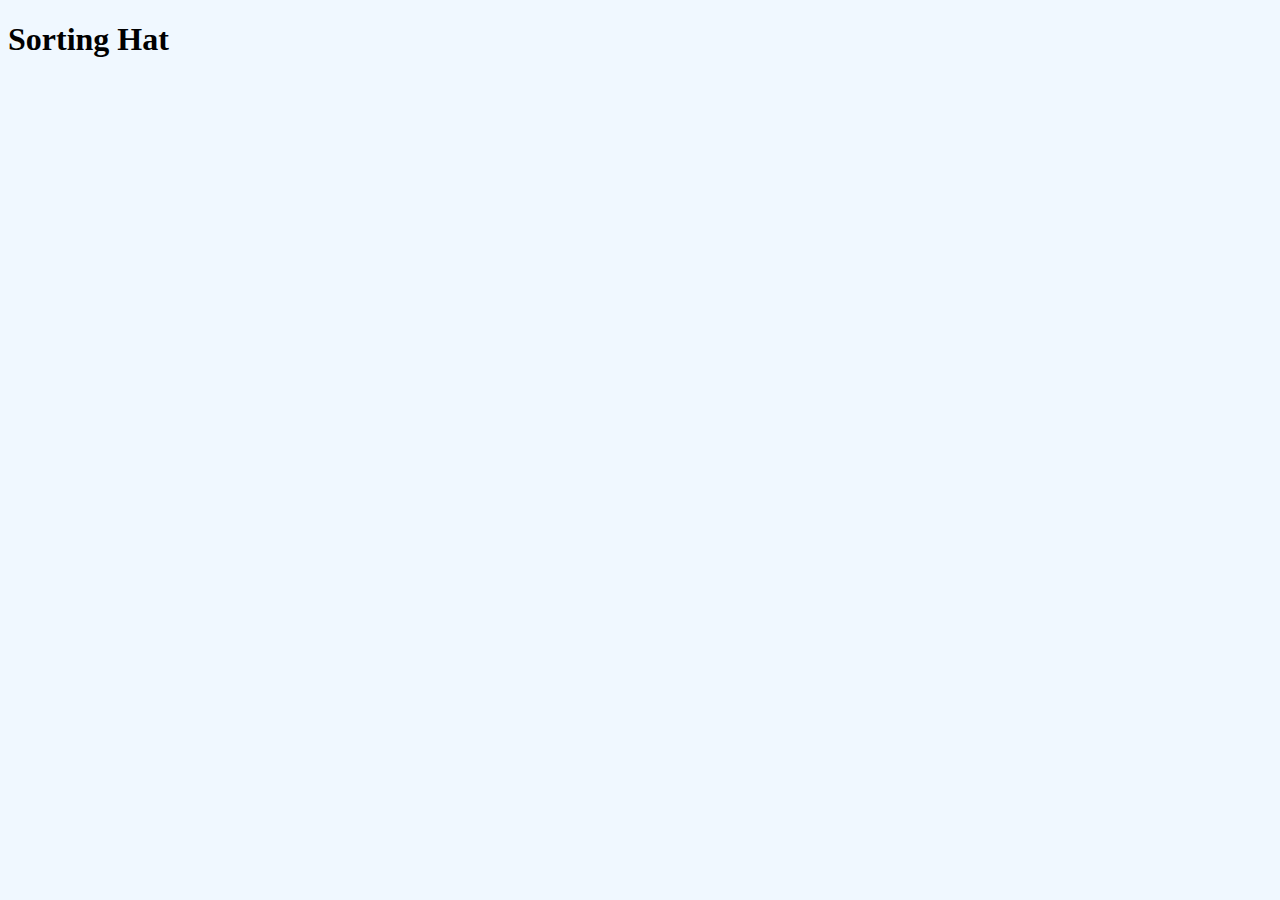
==== index.html @ 6efa2c19 "added intial files for sorting hat" ====
<!DOCTYPE html>
<html lang="en">
<head>
  <meta charset="UTF-8">
  <meta name="viewport" content="width=device-width, initial-scale=1.0">
  <title>Sorting Hat</title>
  <link rel="stylesheet" href="./main.css">
</head>
<body>
<h1>Sorting Hat</h1>
<script src="main.js"></script>
</body>
</html>
---- main.css ----
body {
  background-color: aliceblue;
}
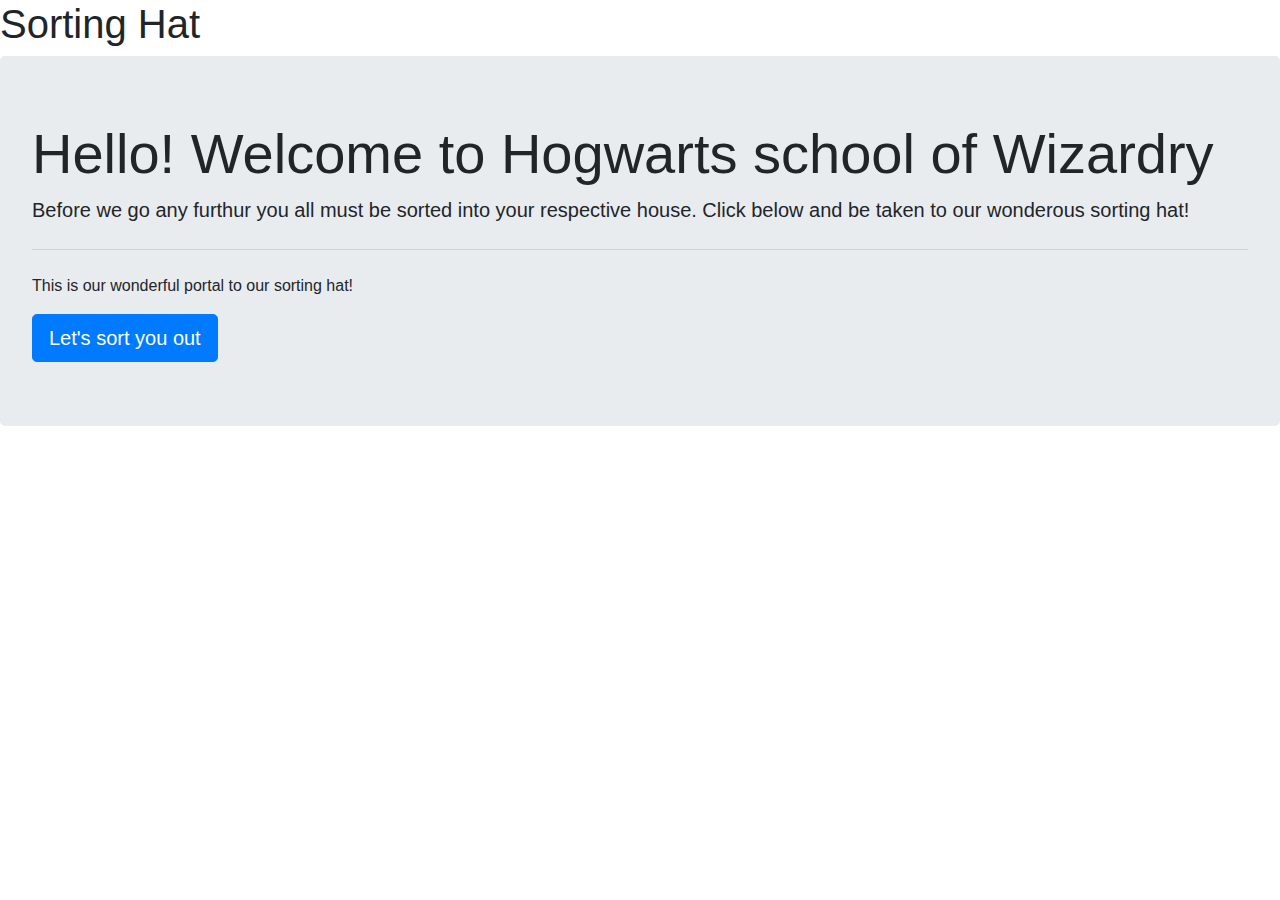
==== commit 6ed0cc90: "made form hidden and populate" ====
--- a/index.html
+++ b/index.html
@@ -4,10 +4,34 @@
   <meta charset="UTF-8">
   <meta name="viewport" content="width=device-width, initial-scale=1.0">
   <title>Sorting Hat</title>
+  <link rel="stylesheet" href="https://stackpath.bootstrapcdn.com/bootstrap/4.4.1/css/bootstrap.min.css" integrity="sha384-Vkoo8x4CGsO3+Hhxv8T/Q5PaXtkKtu6ug5TOeNV6gBiFeWPGFN9MuhOf23Q9Ifjh" crossorigin="anonymous">
   <link rel="stylesheet" href="./main.css">
 </head>
 <body>
 <h1>Sorting Hat</h1>
+
+<div class="jumbotron">
+  <h1 class="display-4">Hello! Welcome to Hogwarts school of Wizardry</h1>
+  <p class="lead">Before we go any furthur you all must be sorted into your respective house. Click below and be taken to our wonderous sorting hat!</p>
+  <hr class="my-4">
+  <p>This is our wonderful portal to our sorting hat!</p>
+  <a class="btn btn-primary btn-lg" href="#" role="button" id="sortingHat" onclick="hatFunction()" >Let's sort you out</a>
+</div>
+
+<form class="form-inline" id="myHat">
+  <h3>First Year's Name</h3>
+  <div class="form-group mb-2">
+    <label for="staticEmail2" class="sr-only">Student</label>
+    <input type="text" readonly class="form-control-plaintext" id="staticEmail2" value="">
+  </div>
+  <p>Student:</p>
+  <div class="form-group mx-sm-3 mb-2">
+    <label for="inputPassword2" class="sr-only">Password</label>
+    <input type="password" class="form-control" id="inputPassword2" placeholder="Password">
+  </div>
+  <button type="submit" class="btn btn-primary mb-2">Confirm identity</button>
+</form>
+
 <script src="main.js"></script>
 </body>
 </html>
--- a/main.css
+++ b/main.css
@@ -1,3 +1,11 @@
-body {
-  background-color: aliceblue;
+form.form-inline {
+  visibility: hidden;
+  border: 2px solid black;
+  width: 500px;
+  height: 200px;
 }
+
+h3 {
+  display: block;
+  flex-wrap: wrap;
+}
